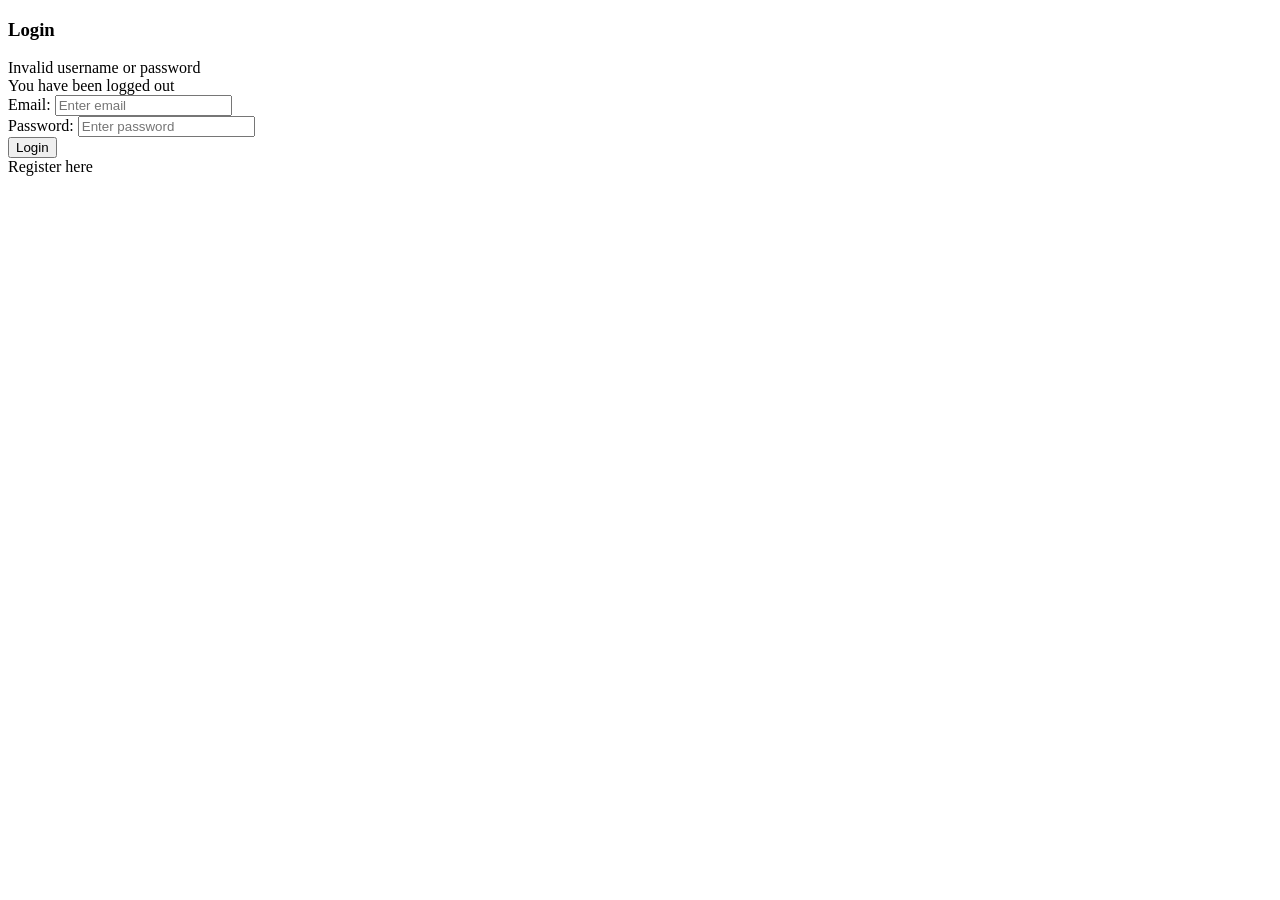
==== src/main/resources/templates/login.html @ 6790c2be "first commit" ====
<!doctype html>
<html lang="en" xmlns:th="http://www.thymeleaf.org"
      th:replace="~{base::layout(~{::section})}">


<head>
    <meta charset="UTF-8" />
    <title>Login Page</title>
</head>

<body>
<section>

    <div id="login">
        <div class="container">

            <div class="row justify-content-center align-items-center">
                <div class="col-md-6">

                    <div class="col-md-12">

                        <form class="form" th:action="@{/dologin}" method="post">

                            <h3 class="text-center text-info">Login</h3>

                            <!-- ERROR -->
                            <div th:if="${param.error}"
                                 class="alert alert-danger">
                                Invalid username or password
                            </div>

                            <!-- LOGOUT -->
                            <div th:if="${param.logout}"
                                 class="alert alert-success">
                                You have been logged out
                            </div>

                            <!-- USERNAME -->
                            <div class="form-group">
                                <label class="text-info">Email:</label>
                                <input type="text" name="username"
                                       class="form-control"
                                       placeholder="Enter email">
                            </div>

                            <!-- PASSWORD -->
                            <div class="form-group">
                                <label class="text-info">Password:</label>
                                <input type="password" name="password"
                                       class="form-control"
                                       placeholder="Enter password">
                            </div>

                            <div class="text-center">
                                <input type="submit"
                                       class="btn btn-info"
                                       value="Login">
                            </div>

                            <div class="text-right mt-2">
                                <a th:href="@{/signup}" class="text-info">
                                    Register here
                                </a>
                            </div>

                        </form>

                    </div>

                </div>
            </div>

        </div>
    </div>

</section>
</body>
</html>
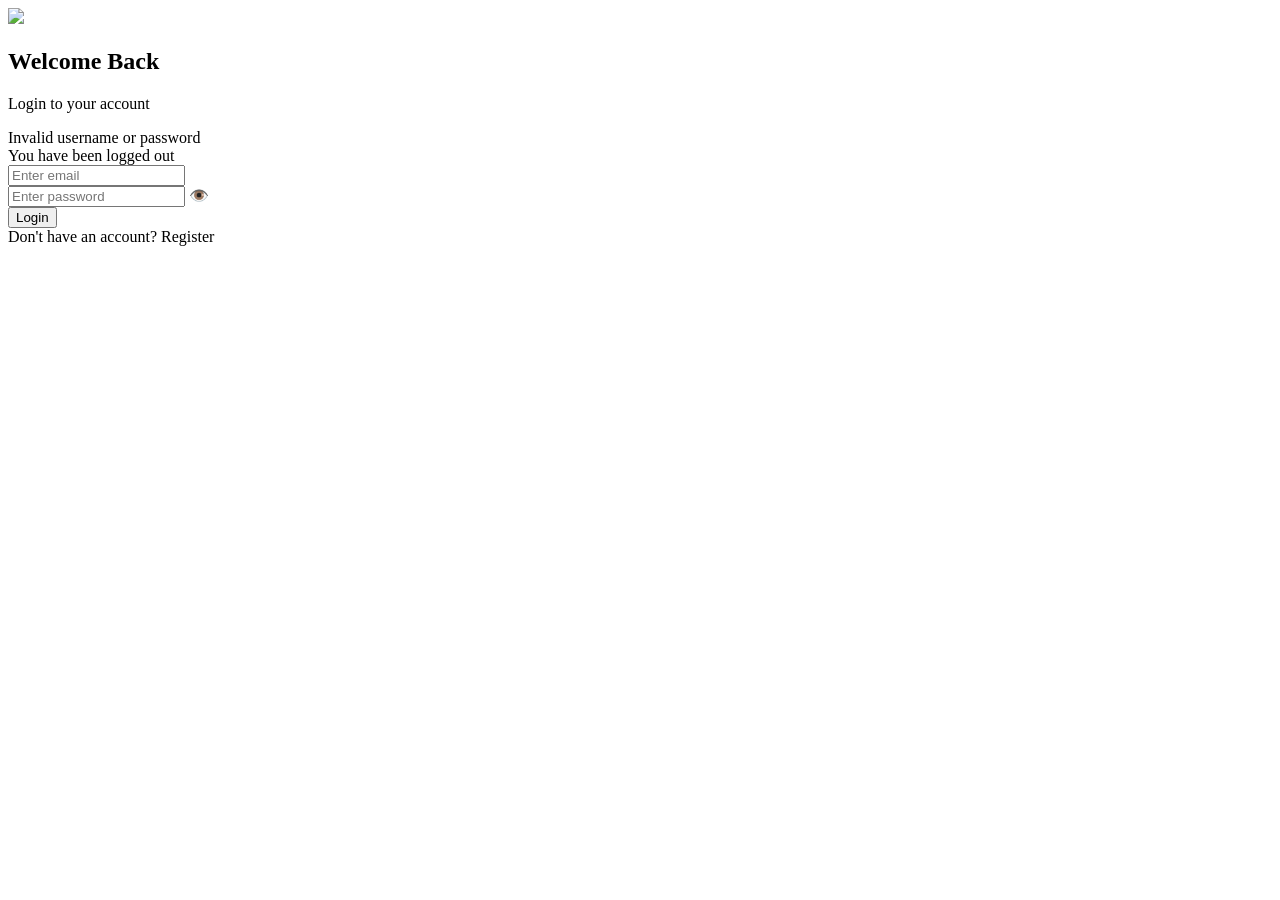
==== commit f2183fdc: "Updated login, signup pages and improved CSS UI" ====
--- a/src/main/resources/templates/login.html
+++ b/src/main/resources/templates/login.html
@@ -1,7 +1,6 @@
 <!doctype html>
 <html lang="en" xmlns:th="http://www.thymeleaf.org"
       th:replace="~{base::layout(~{::section})}">
-
 
 <head>
     <meta charset="UTF-8" />
@@ -9,70 +8,66 @@
 </head>
 
 <body>
-<section>
+<section class="auth-section">
 
-    <div id="login">
-        <div class="container">
+    <div class="auth-card">
 
-            <div class="row justify-content-center align-items-center">
-                <div class="col-md-6">
+        <!-- Logo -->
+        <div class="text-center mb-3">
+            <img src="/img/images.png" class="logo">
+            <h2>Welcome Back</h2>
+            <p class="text-light">Login to your account</p>
+        </div>
 
-                    <div class="col-md-12">
+        <form th:action="@{/dologin}" method="post">
 
-                        <form class="form" th:action="@{/dologin}" method="post">
-
-                            <h3 class="text-center text-info">Login</h3>
-
-                            <!-- ERROR -->
-                            <div th:if="${param.error}"
-                                 class="alert alert-danger">
-                                Invalid username or password
-                            </div>
-
-                            <!-- LOGOUT -->
-                            <div th:if="${param.logout}"
-                                 class="alert alert-success">
-                                You have been logged out
-                            </div>
-
-                            <!-- USERNAME -->
-                            <div class="form-group">
-                                <label class="text-info">Email:</label>
-                                <input type="text" name="username"
-                                       class="form-control"
-                                       placeholder="Enter email">
-                            </div>
-
-                            <!-- PASSWORD -->
-                            <div class="form-group">
-                                <label class="text-info">Password:</label>
-                                <input type="password" name="password"
-                                       class="form-control"
-                                       placeholder="Enter password">
-                            </div>
-
-                            <div class="text-center">
-                                <input type="submit"
-                                       class="btn btn-info"
-                                       value="Login">
-                            </div>
-
-                            <div class="text-right mt-2">
-                                <a th:href="@{/signup}" class="text-info">
-                                    Register here
-                                </a>
-                            </div>
-
-                        </form>
-
-                    </div>
-
-                </div>
+            <!-- ERROR -->
+            <div th:if="${param.error}" class="alert alert-danger text-center">
+                Invalid username or password
             </div>
 
+            <!-- LOGOUT -->
+            <div th:if="${param.logout}" class="alert alert-success text-center">
+                You have been logged out
+            </div>
+
+            <!-- EMAIL -->
+            <input type="email" name="username"
+                   class="input-field"
+                   placeholder="Enter email" required>
+
+            <!-- PASSWORD -->
+            <div class="password-box">
+                <input type="password" name="password"
+                       id="password"
+                       class="input-field"
+                       placeholder="Enter password" required>
+
+                <span onclick="togglePassword()" class="eye">👁️</span>
+            </div>
+
+            <!-- BUTTON -->
+            <button type="submit" class="login-btn">Login</button>
+
+        </form>
+
+        <!-- SIGNUP -->
+        <div class="switch">
+            Don't have an account?
+            <a th:href="@{/signup}">Register</a>
         </div>
+
     </div>
 
 </section>
+
+<!-- JS for show/hide password -->
+<script>
+    function togglePassword() {
+        const pass = document.getElementById("password");
+        pass.type = pass.type === "password" ? "text" : "password";
+    }
+</script>
+
 </body>
 </html>
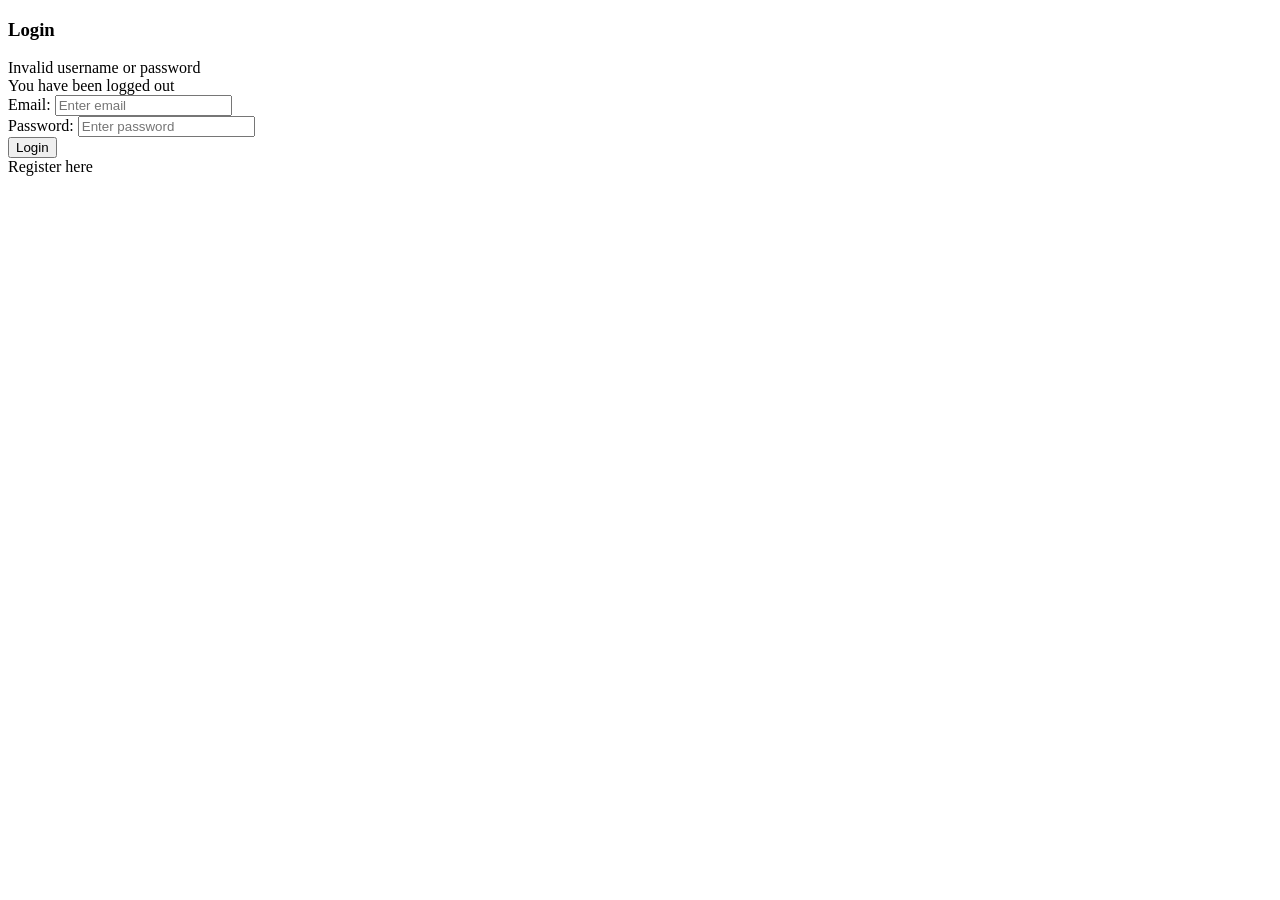
==== commit 306cf539: "Updated login and signup page UI with CSS improvements" ====
--- a/src/main/resources/templates/login.html
+++ b/src/main/resources/templates/login.html
@@ -1,6 +1,7 @@
 <!doctype html>
 <html lang="en" xmlns:th="http://www.thymeleaf.org"
       th:replace="~{base::layout(~{::section})}">
+
 
 <head>
     <meta charset="UTF-8" />
@@ -8,66 +9,70 @@
 </head>
 
 <body>
-<section class="auth-section">
+<section>
 
-    <div class="auth-card">
+    <div id="login">
+        <div class="container">
 
-        <!-- Logo -->
-        <div class="text-center mb-3">
-            <img src="/img/images.png" class="logo">
-            <h2>Welcome Back</h2>
-            <p class="text-light">Login to your account</p>
-        </div>
+            <div class="row justify-content-center align-items-center">
+                <div class="col-md-6">
 
-        <form th:action="@{/dologin}" method="post">
+                    <div class="col-md-12">
 
-            <!-- ERROR -->
-            <div th:if="${param.error}" class="alert alert-danger text-center">
-                Invalid username or password
+                        <form class="form" th:action="@{/dologin}" method="post">
+
+                            <h3 class="text-center text-info">Login</h3>
+
+                            <!-- ERROR -->
+                            <div th:if="${param.error}"
+                                 class="alert alert-danger">
+                                Invalid username or password
+                            </div>
+
+                            <!-- LOGOUT -->
+                            <div th:if="${param.logout}"
+                                 class="alert alert-success">
+                                You have been logged out
+                            </div>
+
+                            <!-- USERNAME -->
+                            <div class="form-group">
+                                <label class="text-info">Email:</label>
+                                <input type="text" name="username"
+                                       class="form-control"
+                                       placeholder="Enter email">
+                            </div>
+
+                            <!-- PASSWORD -->
+                            <div class="form-group">
+                                <label class="text-info">Password:</label>
+                                <input type="password" name="password"
+                                       class="form-control"
+                                       placeholder="Enter password">
+                            </div>
+
+                            <div class="text-center">
+                                <input type="submit"
+                                       class="btn btn-info"
+                                       value="Login">
+                            </div>
+
+                            <div class="text-right mt-2">
+                                <a th:href="@{/signup}" class="text-info">
+                                    Register here
+                                </a>
+                            </div>
+
+                        </form>
+
+                    </div>
+
+                </div>
             </div>
 
-            <!-- LOGOUT -->
-            <div th:if="${param.logout}" class="alert alert-success text-center">
-                You have been logged out
-            </div>
-
-            <!-- EMAIL -->
-            <input type="email" name="username"
-                   class="input-field"
-                   placeholder="Enter email" required>
-
-            <!-- PASSWORD -->
-            <div class="password-box">
-                <input type="password" name="password"
-                       id="password"
-                       class="input-field"
-                       placeholder="Enter password" required>
-
-                <span onclick="togglePassword()" class="eye">👁️</span>
-            </div>
-
-            <!-- BUTTON -->
-            <button type="submit" class="login-btn">Login</button>
-
-        </form>
-
-        <!-- SIGNUP -->
-        <div class="switch">
-            Don't have an account?
-            <a th:href="@{/signup}">Register</a>
         </div>
-
     </div>
 
 </section>
-
-<!-- JS for show/hide password -->
-<script>
-    function togglePassword() {
-        const pass = document.getElementById("password");
-        pass.type = pass.type === "password" ? "text" : "password";
-    }
-</script>
-
 </body>
 </html>
